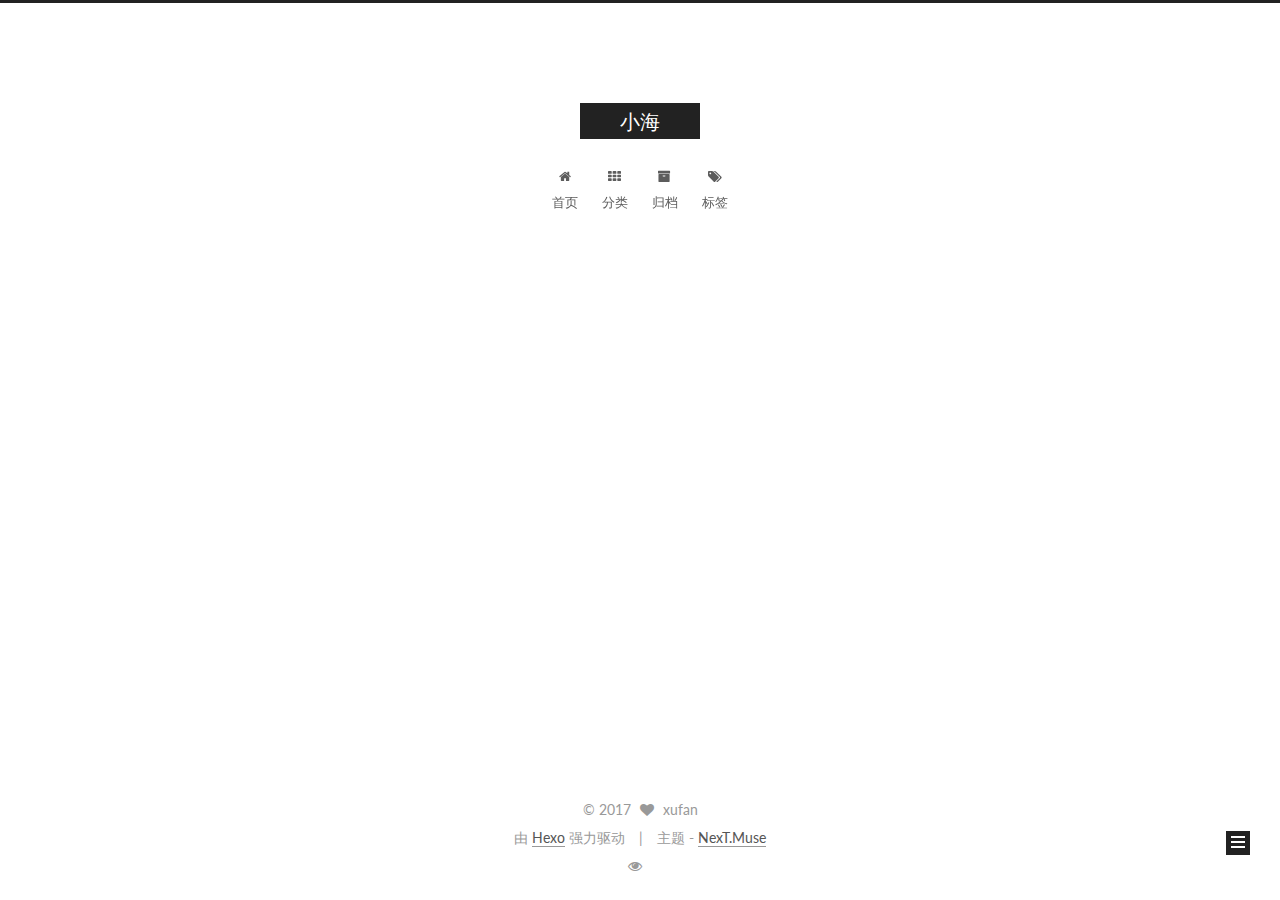
==== index.html @ 30d82dcb "Site updated: 2017-07-13 19:53:55" ====
<!doctype html>



  


<html class="theme-next muse use-motion" lang="zh-Hans">
<head>
  <meta charset="UTF-8"/>
<meta http-equiv="X-UA-Compatible" content="IE=edge" />
<meta name="viewport" content="width=device-width, initial-scale=1, maximum-scale=1"/>









<meta http-equiv="Cache-Control" content="no-transform" />
<meta http-equiv="Cache-Control" content="no-siteapp" />















  
  
  <link href="/lib/fancybox/source/jquery.fancybox.css?v=2.1.5" rel="stylesheet" type="text/css" />




  
  
  
  

  
    
    
  

  

  

  

  

  
    
    
    <link href="//fonts.googleapis.com/css?family=Lato:300,300italic,400,400italic,700,700italic&subset=latin,latin-ext" rel="stylesheet" type="text/css">
  






<link href="/lib/font-awesome/css/font-awesome.min.css?v=4.6.2" rel="stylesheet" type="text/css" />

<link href="/css/main.css?v=5.1.1" rel="stylesheet" type="text/css" />


  <meta name="keywords" content="xufan" />








  <link rel="shortcut icon" type="image/x-icon" href="/images/favicon.ico?v=5.1.1" />






<meta property="og:type" content="website">
<meta property="og:title" content="小海">
<meta property="og:url" content="http://yoursite.com/index.html">
<meta property="og:site_name" content="小海">
<meta name="twitter:card" content="summary">
<meta name="twitter:title" content="小海">



<script type="text/javascript" id="hexo.configurations">
  var NexT = window.NexT || {};
  var CONFIG = {
    root: '/',
    scheme: 'Muse',
    sidebar: {"position":"left","display":"post","offset":12,"offset_float":0,"b2t":false,"scrollpercent":false,"onmobile":false},
    fancybox: true,
    motion: true,
    duoshuo: {
      userId: '0',
      author: '博主'
    },
    algolia: {
      applicationID: '',
      apiKey: '',
      indexName: '',
      hits: {"per_page":10},
      labels: {"input_placeholder":"Search for Posts","hits_empty":"We didn't find any results for the search: ${query}","hits_stats":"${hits} results found in ${time} ms"}
    }
  };
</script>



  <link rel="canonical" href="http://yoursite.com/"/>





  <title>小海</title>
  














</head>

<body itemscope itemtype="http://schema.org/WebPage" lang="zh-Hans">

  
  
    
  

  <div class="container sidebar-position-left 
   page-home 
 ">
    <div class="headband"></div>

    <header id="header" class="header" itemscope itemtype="http://schema.org/WPHeader">
      <div class="header-inner"><div class="site-brand-wrapper">
  <div class="site-meta ">
    

    <div class="custom-logo-site-title">
      <a href="/"  class="brand" rel="start">
        <span class="logo-line-before"><i></i></span>
        <span class="site-title">小海</span>
        <span class="logo-line-after"><i></i></span>
      </a>
    </div>
      
        <p class="site-subtitle"></p>
      
  </div>

  <div class="site-nav-toggle">
    <button>
      <span class="btn-bar"></span>
      <span class="btn-bar"></span>
      <span class="btn-bar"></span>
    </button>
  </div>
</div>

<nav class="site-nav">
  

  
    <ul id="menu" class="menu">
      
        
        <li class="menu-item menu-item-home">
          <a href="/" rel="section">
            
              <i class="menu-item-icon fa fa-fw fa-home"></i> <br />
            
            首页
          </a>
        </li>
      
        
        <li class="menu-item menu-item-categories">
          <a href="/categories/" rel="section">
            
              <i class="menu-item-icon fa fa-fw fa-th"></i> <br />
            
            分类
          </a>
        </li>
      
        
        <li class="menu-item menu-item-archives">
          <a href="/archives/" rel="section">
            
              <i class="menu-item-icon fa fa-fw fa-archive"></i> <br />
            
            归档
          </a>
        </li>
      
        
        <li class="menu-item menu-item-tags">
          <a href="/tags/" rel="section">
            
              <i class="menu-item-icon fa fa-fw fa-tags"></i> <br />
            
            标签
          </a>
        </li>
      

      
    </ul>
  

  
</nav>



 </div>
    </header>

    <main id="main" class="main">
      <div class="main-inner">
        <div class="content-wrap">
          <div id="content" class="content">
            
  <section id="posts" class="posts-expand">
    
      

  

  
  
  

  <article class="post post-type-normal " itemscope itemtype="http://schema.org/Article">
    <link itemprop="mainEntityOfPage" href="http://yoursite.com/2017/07/13/socket-basic/">

    <span hidden itemprop="author" itemscope itemtype="http://schema.org/Person">
      <meta itemprop="name" content="xufan">
      <meta itemprop="description" content="">
      <meta itemprop="image" content="https://avatars1.githubusercontent.com/u/17564857?v=3&s=460">
    </span>

    <span hidden itemprop="publisher" itemscope itemtype="http://schema.org/Organization">
      <meta itemprop="name" content="小海">
    </span>

    
      <header class="post-header">

        
        
          <h1 class="post-title" itemprop="name headline">
                
                <a class="post-title-link" href="/2017/07/13/socket-basic/" itemprop="url">socket</a></h1>
        

        <div class="post-meta">
          <span class="post-time">
            
              <span class="post-meta-item-icon">
                <i class="fa fa-calendar-o"></i>
              </span>
              
                <span class="post-meta-item-text">发表于</span>
              
              <time title="创建于" itemprop="dateCreated datePublished" datetime="2017-07-13T13:13:43+08:00">
                2017-07-13
              </time>
            

            

            
          </span>

          
            <span class="post-category" >
            
              <span class="post-meta-divider">|</span>
            
              <span class="post-meta-item-icon">
                <i class="fa fa-folder-o"></i>
              </span>
              
                <span class="post-meta-item-text">分类于</span>
              
              
                <span itemprop="about" itemscope itemtype="http://schema.org/Thing">
                  <a href="/categories/网络/" itemprop="url" rel="index">
                    <span itemprop="name">网络</span>
                  </a>
                </span>

                
                
              
            </span>
          

          
            
          

          
          

          

          

          

        </div>
      </header>
    

    <div class="post-body" itemprop="articleBody">

      
      

      
        
          
          socketsocket到底是什么？简单来说，socket就是进程通讯的一种方式，调用网络库的一些API函数实现分布在不同主机的相关进程之间的数据交换。从编程语言角度来看，socket是一个无符号整型变量，用来标识一个通信进程

IP地址：即依照TCP/IP协议分配给本地主机的网络地址，两个进程要通
          ...
          <!--noindex-->
          <div class="post-button text-center">
            <a class="btn" href="/2017/07/13/socket-basic/#more" rel="contents">
              阅读全文 &raquo;
            </a>
          </div>
          <!--/noindex-->
        
      
    </div>

    <div>
      
    </div>

    <div>
      
    </div>

    <div>
      
    </div>

    <footer class="post-footer">
      

      

      

      
      
        <div class="post-eof"></div>
      
    </footer>
  </article>


    
  </section>

  


          </div>
          


          

        </div>
        
          
  
  <div class="sidebar-toggle">
    <div class="sidebar-toggle-line-wrap">
      <span class="sidebar-toggle-line sidebar-toggle-line-first"></span>
      <span class="sidebar-toggle-line sidebar-toggle-line-middle"></span>
      <span class="sidebar-toggle-line sidebar-toggle-line-last"></span>
    </div>
  </div>

  <aside id="sidebar" class="sidebar">
    
    <div class="sidebar-inner">

      

      

      <section class="site-overview sidebar-panel sidebar-panel-active">
        <div class="site-author motion-element" itemprop="author" itemscope itemtype="http://schema.org/Person">
          <img class="site-author-image" itemprop="image"
               src="https://avatars1.githubusercontent.com/u/17564857?v=3&s=460"
               alt="xufan" />
          <p class="site-author-name" itemprop="name">xufan</p>
           
              <p class="site-description motion-element" itemprop="description"></p>
          
        </div>
        <nav class="site-state motion-element">

          
            <div class="site-state-item site-state-posts">
              <a href="/archives/">
                <span class="site-state-item-count">1</span>
                <span class="site-state-item-name">日志</span>
              </a>
            </div>
          

          
            
            
            <div class="site-state-item site-state-categories">
              <a href="/categories/index.html">
                <span class="site-state-item-count">1</span>
                <span class="site-state-item-name">分类</span>
              </a>
            </div>
          

          
            
            
            <div class="site-state-item site-state-tags">
              <a href="/tags/index.html">
                <span class="site-state-item-count">2</span>
                <span class="site-state-item-name">标签</span>
              </a>
            </div>
          

        </nav>

        

        <div class="links-of-author motion-element">
          
        </div>

        
        

        
        
          <div class="links-of-blogroll motion-element links-of-blogroll-inline">
            <div class="links-of-blogroll-title">
              <i class="fa  fa-fw fa-globe"></i>
              
            </div>
            <ul class="links-of-blogroll-list">
              
                <li class="links-of-blogroll-item">
                  <a href="https://github.com/curtain521517" title="GitHub" target="_blank">GitHub</a>
                </li>
              
                <li class="links-of-blogroll-item">
                  <a href="http://blog.csdn.net/xufan123123" title="csdn" target="_blank">csdn</a>
                </li>
              
            </ul>
          </div>
        

        


      </section>

      

      

    </div>
  </aside>


        
      </div>
    </main>

    <footer id="footer" class="footer">
      <div class="footer-inner">
        <div class="copyright" >
  
  &copy; 
  <span itemprop="copyrightYear">2017</span>
  <span class="with-love">
    <i class="fa fa-heart"></i>
  </span>
  <span class="author" itemprop="copyrightHolder">xufan</span>
</div>


<div class="powered-by">
  由 <a class="theme-link" href="https://hexo.io">Hexo</a> 强力驱动
</div>

<div class="theme-info">
  主题 -
  <a class="theme-link" href="https://github.com/iissnan/hexo-theme-next">
    NexT.Muse
  </a>
</div>


        
<div class="busuanzi-count">
  <script async src="https://dn-lbstatics.qbox.me/busuanzi/2.3/busuanzi.pure.mini.js"></script>

  

  
    <span class="site-pv">
      <i class="fa fa-eye"></i>
      <span class="busuanzi-value" id="busuanzi_value_site_pv"></span>
      
    </span>
  
</div>


        
      </div>
    </footer>

    
      <div class="back-to-top">
        <i class="fa fa-arrow-up"></i>
        
      </div>
    

  </div>

  

<script type="text/javascript">
  if (Object.prototype.toString.call(window.Promise) !== '[object Function]') {
    window.Promise = null;
  }
</script>









  












  
  <script type="text/javascript" src="/lib/jquery/index.js?v=2.1.3"></script>

  
  <script type="text/javascript" src="/lib/fastclick/lib/fastclick.min.js?v=1.0.6"></script>

  
  <script type="text/javascript" src="/lib/jquery_lazyload/jquery.lazyload.js?v=1.9.7"></script>

  
  <script type="text/javascript" src="/lib/velocity/velocity.min.js?v=1.2.1"></script>

  
  <script type="text/javascript" src="/lib/velocity/velocity.ui.min.js?v=1.2.1"></script>

  
  <script type="text/javascript" src="/lib/fancybox/source/jquery.fancybox.pack.js?v=2.1.5"></script>


  


  <script type="text/javascript" src="/js/src/utils.js?v=5.1.1"></script>

  <script type="text/javascript" src="/js/src/motion.js?v=5.1.1"></script>



  
  

  
    <script type="text/javascript" src="/js/src/scrollspy.js?v=5.1.1"></script>
<script type="text/javascript" src="/js/src/post-details.js?v=5.1.1"></script>

  

  


  <script type="text/javascript" src="/js/src/bootstrap.js?v=5.1.1"></script>



  


  




	





  





  






  





  

  

  

  

  

  

</body>
</html>
---- css/main.css ----
/* normalize.css v3.0.2 | MIT License | git.io/normalize */
html {
  font-family: sans-serif; /* 1 */
  -ms-text-size-adjust: 100%; /* 2 */
  -webkit-text-size-adjust: 100%; /* 2 */
}
body {
  margin: 0;
}
article,
aside,
details,
figcaption,
figure,
footer,
header,
hgroup,
main,
menu,
nav,
section,
summary {
  display: block;
}
audio,
canvas,
progress,
video {
  display: inline-block; /* 1 */
  vertical-align: baseline; /* 2 */
}
audio:not([controls]) {
  display: none;
  height: 0;
}
[hidden],
template {
  display: none;
}
a {
  background-color: transparent;
}
a:active,
a:hover {
  outline: 0;
}
abbr[title] {
  border-bottom: 1px dotted;
}
b,
strong {
  font-weight: bold;
}
dfn {
  font-style: italic;
}
h1 {
  font-size: 2em;
  margin: 0.67em 0;
}
mark {
  background: #ff0;
  color: #000;
}
small {
  font-size: 80%;
}
sub,
sup {
  font-size: 75%;
  line-height: 0;
  position: relative;
  vertical-align: baseline;
}
sup {
  top: -0.5em;
}
sub {
  bottom: -0.25em;
}
img {
  border: 0;
}
svg:not(:root) {
  overflow: hidden;
}
figure {
  margin: 1em 40px;
}
hr {
  -moz-box-sizing: content-box;
  box-sizing: content-box;
  height: 0;
}
pre {
  overflow: auto;
}
code,
kbd,
pre,
samp {
  font-family: monospace, monospace;
  font-size: 1em;
}
button,
input,
optgroup,
select,
textarea {
  color: inherit; /* 1 */
  font: inherit; /* 2 */
  margin: 0; /* 3 */
}
button {
  overflow: visible;
}
button,
select {
  text-transform: none;
}
button,
html input[type="button"],
input[type="reset"],
input[type="submit"] {
  -webkit-appearance: button; /* 2 */
  cursor: pointer; /* 3 */
}
button[disabled],
html input[disabled] {
  cursor: default;
}
button::-moz-focus-inner,
input::-moz-focus-inner {
  border: 0;
  padding: 0;
}
input {
  line-height: normal;
}
input[type="checkbox"],
input[type="radio"] {
  box-sizing: border-box; /* 1 */
  padding: 0; /* 2 */
}
input[type="number"]::-webkit-inner-spin-button,
input[type="number"]::-webkit-outer-spin-button {
  height: auto;
}
input[type="search"] {
  -webkit-appearance: textfield; /* 1 */
  -moz-box-sizing: content-box;
  -webkit-box-sizing: content-box; /* 2 */
  box-sizing: content-box;
}
input[type="search"]::-webkit-search-cancel-button,
input[type="search"]::-webkit-search-decoration {
  -webkit-appearance: none;
}
fieldset {
  border: 1px solid #c0c0c0;
  margin: 0 2px;
  padding: 0.35em 0.625em 0.75em;
}
legend {
  border: 0; /* 1 */
  padding: 0; /* 2 */
}
textarea {
  overflow: auto;
}
optgroup {
  font-weight: bold;
}
table {
  border-collapse: collapse;
  border-spacing: 0;
}
td,
th {
  padding: 0;
}
::selection {
  background: #262a30;
  color: #fff;
}
body {
  position: relative;
  font-family: 'Lato', "PingFang SC", "Microsoft YaHei", sans-serif;
  font-size: 14px;
  line-height: 2;
  color: #555;
  background: #fff;
}
@media (max-width: 767px) {
  body {
    padding-right: 0 !important;
  }
}
@media (min-width: 768px) and (max-width: 991px) {
  body {
    padding-right: 0 !important;
  }
}
@media (min-width: 1600px) {
  body {
    font-size: 16px;
  }
}
h1,
h2,
h3,
h4,
h5,
h6 {
  margin: 0;
  padding: 0;
  font-weight: bold;
  line-height: 1.5;
  font-family: 'Lato', "PingFang SC", "Microsoft YaHei", sans-serif;
}
h2,
h3,
h4,
h5,
h6 {
  margin: 20px 0 15px;
}
h1 {
  font-size: 22px;
}
@media (max-width: 767px) {
  h1 {
    font-size: 18px;
  }
}
h2 {
  font-size: 20px;
}
@media (max-width: 767px) {
  h2 {
    font-size: 16px;
  }
}
h3 {
  font-size: 18px;
}
@media (max-width: 767px) {
  h3 {
    font-size: 14px;
  }
}
h4 {
  font-size: 16px;
}
@media (max-width: 767px) {
  h4 {
    font-size: 12px;
  }
}
h5 {
  font-size: 14px;
}
@media (max-width: 767px) {
  h5 {
    font-size: 10px;
  }
}
h6 {
  font-size: 12px;
}
@media (max-width: 767px) {
  h6 {
    font-size: 8px;
  }
}
p {
  margin: 0 0 25px 0;
}
a {
  color: #555;
  text-decoration: none;
  border-bottom: 1px solid #999;
  word-wrap: break-word;
}
a:hover {
  color: #222;
  border-bottom-color: #222;
}
blockquote {
  margin: 0;
  padding: 0;
}
img {
  display: block;
  margin: auto;
  max-width: 100%;
  height: auto;
}
hr {
  margin: 40px 0;
  height: 3px;
  border: none;
  background-color: #ddd;
  background-image: repeating-linear-gradient(-45deg, #fff, #fff 4px, transparent 4px, transparent 8px);
}
blockquote {
  padding: 0 15px;
  color: #666;
  border-left: 4px solid #ddd;
}
blockquote cite::before {
  content: "-";
  padding: 0 5px;
}
dt {
  font-weight: 700;
}
dd {
  margin: 0;
  padding: 0;
}
.text-left {
  text-align: left;
}
.text-center {
  text-align: center;
}
.text-right {
  text-align: right;
}
.text-justify {
  text-align: justify;
}
.text-nowrap {
  white-space: nowrap;
}
.text-lowercase {
  text-transform: lowercase;
}
.text-uppercase {
  text-transform: uppercase;
}
.text-capitalize {
  text-transform: capitalize;
}
.center-block {
  display: block;
  margin-left: auto;
  margin-right: auto;
}
.clearfix:before,
.clearfix:after {
  content: " ";
  display: table;
}
.clearfix:after {
  clear: both;
}
.pullquote {
  width: 45%;
}
.pullquote.left {
  float: left;
  margin-left: 5px;
  margin-right: 10px;
}
.pullquote.right {
  float: right;
  margin-left: 10px;
  margin-right: 5px;
}
.affix.affix.affix {
  position: fixed;
}
.translation {
  margin-top: -20px;
  font-size: 14px;
  color: #999;
}
.scrollbar-measure {
  width: 100px;
  height: 100px;
  overflow: scroll;
  position: absolute;
  top: -9999px;
}
.use-motion .motion-element {
  opacity: 0;
}
table {
  margin: 20px 0;
  width: 100%;
  border-collapse: collapse;
  border-spacing: 0;
  border: 1px solid #ddd;
  font-size: 14px;
  table-layout: fixed;
  word-wrap: break-all;
}
table>tbody>tr:nth-of-type(odd) {
  background-color: #f9f9f9;
}
table>tbody>tr:hover {
  background-color: #f5f5f5;
}
caption,
th,
td {
  padding: 8px;
  text-align: left;
  vertical-align: middle;
  font-weight: normal;
}
th,
td {
  border-bottom: 3px solid #ddd;
  border-right: 1px solid #eee;
}
th {
  padding-bottom: 10px;
  font-weight: 700;
}
td {
  border-bottom-width: 1px;
}
html,
body {
  height: 100%;
}
.container {
  position: relative;
  min-height: 100%;
}
.header-inner {
  margin: 0 auto;
  padding: 100px 0 70px;
  width: 700px;
}
@media (min-width: 1600px) {
  .container .header-inner {
    width: 900px;
  }
}
.main {
  padding-bottom: 150px;
}
.main-inner {
  margin: 0 auto;
  width: 700px;
}
@media (min-width: 1600px) {
  .container .main-inner {
    width: 900px;
  }
}
.footer {
  position: absolute;
  left: 0;
  bottom: 0;
  width: 100%;
  min-height: 50px;
}
.footer-inner {
  box-sizing: border-box;
  margin: 20px auto;
  width: 700px;
}
@media (min-width: 1600px) {
  .container .footer-inner {
    width: 900px;
  }
}
pre,
.highlight {
  overflow: auto;
  margin: 20px 0;
  padding: 0;
  font-size: 13px;
  color: #4d4d4c;
  background: #f7f7f7;
  line-height: 1.6;
}
pre,
code {
  font-family: consolas, Menlo, "PingFang SC", "Microsoft YaHei", monospace;
}
code {
  padding: 2px 4px;
  word-wrap: break-word;
  color: #555;
  background: #eee;
  border-radius: 3px;
  font-size: 13px;
}
pre code {
  padding: 0;
  color: #4d4d4c;
  background: none;
  text-shadow: none;
}
.highlight {
  border-radius: 1px;
}
.highlight pre {
  border: none;
  margin: 0;
  padding: 10px 0;
}
.highlight table {
  margin: 0;
  width: auto;
  border: none;
}
.highlight td {
  border: none;
  padding: 0;
}
.highlight figcaption {
  font-size: 1em;
  color: #4d4d4c;
  line-height: 1em;
  margin-bottom: 1em;
}
.highlight figcaption:before,
.highlight figcaption:after {
  content: " ";
  display: table;
}
.highlight figcaption:after {
  clear: both;
}
.highlight figcaption a {
  float: right;
  color: #4d4d4c;
}
.highlight figcaption a:hover {
  border-bottom-color: #4d4d4c;
}
.highlight .gutter pre {
  padding-left: 10px;
  padding-right: 10px;
  color: #869194;
  text-align: right;
  background-color: #eff2f3;
}
.highlight .code pre {
  width: 100%;
  padding-left: 10px;
  padding-right: 10px;
  background-color: #f7f7f7;
}
.highlight .line {
  height: 20px;
}
.gutter {
  -webkit-user-select: none;
  -moz-user-select: none;
  -ms-user-select: none;
  user-select: none;
}
.gist table {
  width: auto;
}
.gist table td {
  border: none;
}
pre .deletion {
  background: #fdd;
}
pre .addition {
  background: #dfd;
}
pre .meta {
  color: #8959a8;
}
pre .comment {
  color: #8e908c;
}
pre .variable,
pre .attribute,
pre .tag,
pre .regexp,
pre .ruby .constant,
pre .xml .tag .title,
pre .xml .pi,
pre .xml .doctype,
pre .html .doctype,
pre .css .id,
pre .css .class,
pre .css .pseudo {
  color: #c82829;
}
pre .number,
pre .preprocessor,
pre .built_in,
pre .literal,
pre .params,
pre .constant,
pre .command {
  color: #f5871f;
}
pre .ruby .class .title,
pre .css .rules .attribute,
pre .string,
pre .value,
pre .inheritance,
pre .header,
pre .ruby .symbol,
pre .xml .cdata,
pre .special,
pre .number,
pre .formula {
  color: #718c00;
}
pre .title,
pre .css .hexcolor {
  color: #3e999f;
}
pre .function,
pre .python .decorator,
pre .python .title,
pre .ruby .function .title,
pre .ruby .title .keyword,
pre .perl .sub,
pre .javascript .title,
pre .coffeescript .title {
  color: #4271ae;
}
pre .keyword,
pre .javascript .function {
  color: #8959a8;
}
.full-image.full-image.full-image {
  border: none;
  max-width: 100%;
  width: auto;
  margin: 20px auto;
}
@media (min-width: 992px) {
  .full-image.full-image.full-image {
    max-width: none;
    width: 110%;
    margin: 25px -5%;
  }
}
.blockquote-center,
.page-home .post-type-quote blockquote,
.page-post-detail .post-type-quote blockquote {
  position: relative;
  margin: 40px 0;
  padding: 0;
  border-left: none;
  text-align: center;
}
.blockquote-center::before,
.page-home .post-type-quote blockquote::before,
.page-post-detail .post-type-quote blockquote::before,
.blockquote-center::after,
.page-home .post-type-quote blockquote::after,
.page-post-detail .post-type-quote blockquote::after {
  position: absolute;
  content: ' ';
  display: block;
  width: 100%;
  height: 24px;
  opacity: 0.2;
  background-repeat: no-repeat;
  background-position: 0 -6px;
  background-size: 22px 22px;
}
.blockquote-center::before,
.page-home .post-type-quote blockquote::before,
.page-post-detail .post-type-quote blockquote::before {
  top: -20px;
  background-image: url("../images/quote-l.svg");
  border-top: 1px solid #ccc;
}
.blockquote-center::after,
.page-home .post-type-quote blockquote::after,
.page-post-detail .post-type-quote blockquote::after {
  bottom: -20px;
  background-image: url("../images/quote-r.svg");
  border-bottom: 1px solid #ccc;
  background-position: 100% 8px;
}
.blockquote-center p,
.page-home .post-type-quote blockquote p,
.page-post-detail .post-type-quote blockquote p,
.blockquote-center div,
.page-home .post-type-quote blockquote div,
.page-post-detail .post-type-quote blockquote div {
  text-align: center;
}
.post .post-body .group-picture img {
  box-sizing: border-box;
  padding: 0 3px;
  border: none;
}
.post .group-picture-row {
  overflow: hidden;
  margin-top: 6px;
}
.post .group-picture-row:first-child {
  margin-top: 0;
}
.post .group-picture-column {
  float: left;
}
.page-post-detail .post-body .group-picture-column {
  float: none;
  margin-top: 10px;
  width: auto !important;
}
.page-post-detail .post-body .group-picture-column img {
  margin: 0 auto;
}
.page-archive .group-picture-container {
  overflow: hidden;
}
.page-archive .group-picture-row {
  float: left;
}
.page-archive .group-picture-row:first-child {
  margin-top: 6px;
}
.page-archive .group-picture-column {
  max-width: 150px;
  max-height: 150px;
}
.note {
  padding: 20px;
  margin: 20px 0;
  border: 1px solid #eee;
  border-left-width: 5px;
  border-radius: 3px;
}
.note h2,
.note h3,
.note h4,
.note h5,
.note h6 {
  margin-top: 0;
  margin-bottom: 5px;
  padding-top: 0 !important;
}
.note p:last-child {
  margin-bottom: 0;
}
.note code {
  border-radius: 3px;
}
.note+.note {
  margin-top: -5px;
}
.default {
  border-left-color: #777;
}
.default h2,
.default h3,
.default h4,
.default h5,
.default h6 {
  color: #777;
}
.primary {
  border-left-color: #428bca;
}
.primary h2,
.primary h3,
.primary h4,
.primary h5,
.primary h6 {
  color: #428bca;
}
.success {
  border-left-color: #5cb85c;
}
.success h2,
.success h3,
.success h4,
.success h5,
.success h6 {
  color: #5cb85c;
}
.danger {
  border-left-color: #d9534f;
}
.danger h2,
.danger h3,
.danger h4,
.danger h5,
.danger h6 {
  color: #d9534f;
}
.warning {
  border-left-color: #f0ad4e;
}
.warning h2,
.warning h3,
.warning h4,
.warning h5,
.warning h6 {
  color: #f0ad4e;
}
.info {
  border-left-color: #5bc0de;
}
.info h2,
.info h3,
.info h4,
.info h5,
.info h6 {
  color: #5bc0de;
}
.btn {
  display: inline-block;
  padding: 0 20px;
  font-size: 14px;
  color: #fff;
  background: #222;
  border: 2px solid #222;
  text-decoration: none;
  border-radius: 0;
  transition-property: background-color;
  transition-duration: 0.2s;
  transition-timing-function: ease-in-out;
  transition-delay: 0s;
}
.btn:hover,
.post-button .btn:hover {
  border-color: #222;
  color: #222;
  background: #fff;
}
.btn-bar {
  display: block;
  width: 22px;
  height: 2px;
  background: #555;
  border-radius: 1px;
}
.btn-bar+.btn-bar {
  margin-top: 4px;
}
.pagination {
  margin: 120px 0 40px;
  text-align: center;
  border-top: 1px solid #eee;
}
.page-number-basic,
.pagination .prev,
.pagination .next,
.pagination .page-number,
.pagination .space {
  display: inline-block;
  position: relative;
  top: -1px;
  margin: 0 10px;
  padding: 0 10px;
  line-height: 30px;
}
@media (max-width: 767px) {
  .page-number-basic,
  .pagination .prev,
  .pagination .next,
  .pagination .page-number,
  .pagination .space {
    margin: 0 5px;
  }
}
.pagination .prev,
.pagination .next,
.pagination .page-number {
  border-bottom: 0;
  border-top: 1px solid #eee;
  transition-property: border-color;
  transition-duration: 0.2s;
  transition-timing-function: ease-in-out;
  transition-delay: 0s;
}
.pagination .prev:hover,
.pagination .next:hover,
.pagination .page-number:hover {
  border-top-color: #222;
}
.pagination .space {
  padding: 0;
  margin: 0;
}
.pagination .prev {
  margin-left: 0;
}
.pagination .next {
  margin-right: 0;
}
.pagination .page-number.current {
  color: #fff;
  background: #ccc;
  border-top-color: #ccc;
}
@media (max-width: 767px) {
  .pagination {
    border-top: none;
  }
  .pagination .prev,
  .pagination .next,
  .pagination .page-number {
    margin-bottom: 10px;
    border-top: 0;
    border-bottom: 1px solid #eee;
  }
  .pagination .prev:hover,
  .pagination .next:hover,
  .pagination .page-number:hover {
    border-bottom-color: #222;
  }
}
.comments {
  margin: 60px 20px 0;
}
.tag-cloud {
  text-align: center;
}
.tag-cloud a {
  display: inline-block;
  margin: 10px;
}
.back-to-top {
  box-sizing: border-box;
  position: fixed;
  bottom: -100px;
  right: 30px;
  z-index: 1050;
  padding: 0 6px;
  width: 24px;
  background: #222;
  font-size: 12px;
  opacity: 1;
  color: #fff;
  cursor: pointer;
  text-align: center;
  -webkit-transform: translateZ(0);
  transition-property: bottom;
  transition-duration: 0.2s;
  transition-timing-function: ease-in-out;
  transition-delay: 0s;
}
@media (min-width: 768px) and (max-width: 991px) {
  .back-to-top {
    display: none !important;
  }
}
@media (max-width: 767px) {
  .back-to-top {
    display: none !important;
  }
}
.back-to-top.back-to-top-on {
  bottom: 19px;
}
.header {
  background: transparent;
}
.header-inner {
  position: relative;
}
.headband {
  height: 3px;
  background: #222;
}
.site-meta {
  margin: 0;
  text-align: center;
}
@media (max-width: 767px) {
  .site-meta {
    text-align: center;
  }
}
.brand {
  position: relative;
  display: inline-block;
  padding: 0 40px;
  color: #fff;
  background: #222;
  border-bottom: none;
}
.brand:hover {
  color: #fff;
}
.logo {
  display: inline-block;
  margin-right: 5px;
  line-height: 36px;
  vertical-align: top;
}
.site-title {
  display: inline-block;
  vertical-align: top;
  line-height: 36px;
  font-size: 20px;
  font-weight: normal;
  font-family: 'Lato', "PingFang SC", "Microsoft YaHei", sans-serif;
}
.site-subtitle {
  margin-top: 10px;
  font-size: 13px;
  color: #999;
}
.use-motion .brand {
  opacity: 0;
}
.use-motion .logo,
.use-motion .site-title,
.use-motion .site-subtitle {
  opacity: 0;
  position: relative;
  top: -10px;
}
.site-nav-toggle {
  display: none;
  position: absolute;
  top: 10px;
  left: 10px;
}
@media (max-width: 767px) {
  .site-nav-toggle {
    display: block;
  }
}
.site-nav-toggle button {
  margin-top: 2px;
  padding: 9px 10px;
  background: transparent;
  border: none;
}
@media (max-width: 767px) {
  .site-nav {
    display: none;
    margin: 0 -10px;
    padding: 0 10px;
    clear: both;
    border-top: 1px solid #ddd;
  }
}
@media (min-width: 768px) and (max-width: 991px) {
  .site-nav {
    display: block !important;
  }
}
@media (min-width: 992px) {
  .site-nav {
    display: block !important;
  }
}
.menu {
  margin-top: 20px;
  padding-left: 0;
  text-align: center;
}
.menu .menu-item {
  display: inline-block;
  margin: 0 10px;
  list-style: none;
}
@media screen and (max-width: 767px) {
  .menu .menu-item {
    margin-top: 10px;
  }
}
.menu .menu-item a {
  display: block;
  font-size: 13px;
  line-height: inherit;
  border-bottom: 1px solid transparent;
  transition-property: border-color;
  transition-duration: 0.2s;
  transition-timing-function: ease-in-out;
  transition-delay: 0s;
}
.menu .menu-item a:hover {
  border-bottom-color: #222;
}
.menu .menu-item .fa {
  margin-right: 5px;
}
.use-motion .menu-item {
  opacity: 0;
}
.post-body {
  font-family: 'Lato', "PingFang SC", "Microsoft YaHei", sans-serif;
}
@media (max-width: 767px) {
  .post-body {
    word-break: break-word;
  }
}
.post-body .fancybox img {
  display: block !important;
  margin: 0 auto;
  cursor: pointer;
  cursor: zoom-in;
  cursor: -webkit-zoom-in;
}
.post-body .image-caption,
.post-body .figure .caption {
  margin: 10px auto 15px;
  text-align: center;
  font-size: 14px;
  color: #999;
  font-weight: bold;
  line-height: 1;
}
.post-sticky-flag {
  display: inline-block;
  font-size: 16px;
  -ms-transform: rotate(30deg);
  -webkit-transform: rotate(30deg);
  -moz-transform: rotate(30deg);
  -ms-transform: rotate(30deg);
  -o-transform: rotate(30deg);
  transform: rotate(30deg);
}
.posts-expand {
  padding-top: 40px;
}
@media (max-width: 767px) {
  .posts-expand {
    margin: 0 20px;
  }
  .post-body pre {
    padding: 10px;
  }
  .post-body pre .gutter pre {
    padding-right: 10px;
  }
  .post-body .highlight {
    margin-left: 0px;
    margin-right: 0px;
    padding: 0;
  }
  .post-body .highlight .gutter pre {
    padding-right: 10px;
  }
}
@media (min-width: 992px) {
  .posts-expand .post-body {
    text-align: justify;
  }
}
.posts-expand .post-body h2,
.posts-expand .post-body h3,
.posts-expand .post-body h4,
.posts-expand .post-body h5,
.posts-expand .post-body h6 {
  padding-top: 10px;
}
.posts-expand .post-body h2 .header-anchor,
.posts-expand .post-body h3 .header-anchor,
.posts-expand .post-body h4 .header-anchor,
.posts-expand .post-body h5 .header-anchor,
.posts-expand .post-body h6 .header-anchor {
  float: right;
  margin-left: 10px;
  color: #ccc;
  border-bottom-style: none;
  visibility: hidden;
}
.posts-expand .post-body h2 .header-anchor:hover,
.posts-expand .post-body h3 .header-anchor:hover,
.posts-expand .post-body h4 .header-anchor:hover,
.posts-expand .post-body h5 .header-anchor:hover,
.posts-expand .post-body h6 .header-anchor:hover {
  color: inherit;
}
.posts-expand .post-body h2:hover .header-anchor,
.posts-expand .post-body h3:hover .header-anchor,
.posts-expand .post-body h4:hover .header-anchor,
.posts-expand .post-body h5:hover .header-anchor,
.posts-expand .post-body h6:hover .header-anchor {
  visibility: visible;
}
.posts-expand .post-body ul li {
  list-style: circle;
}
.posts-expand .post-body img {
  box-sizing: border-box;
  margin: auto;
  padding: 3px;
  border: 1px solid #ddd;
}
.posts-expand .fancybox img {
  margin: 0 auto;
}
@media (max-width: 767px) {
  .posts-collapse {
    margin: 0 20px;
  }
  .posts-collapse .post-title,
  .posts-collapse .post-meta {
    display: block;
    width: auto;
    text-align: left;
  }
}
.posts-collapse {
  position: relative;
  z-index: 1010;
  margin-left: 55px;
}
.posts-collapse::after {
  content: " ";
  position: absolute;
  top: 20px;
  left: 0;
  margin-left: -2px;
  width: 4px;
  height: 100%;
  background: #f5f5f5;
  z-index: -1;
}
@media (max-width: 767px) {
  .posts-collapse {
    margin: 0 20px;
  }
}
.posts-collapse .collection-title {
  position: relative;
  margin: 60px 0;
}
.posts-collapse .collection-title h1,
.posts-collapse .collection-title h2 {
  margin-left: 20px;
}
.posts-collapse .collection-title small {
  color: #bbb;
  margin-left: 5px;
}
.posts-collapse .collection-title::before {
  content: " ";
  position: absolute;
  left: 0;
  top: 50%;
  margin-left: -4px;
  margin-top: -4px;
  width: 8px;
  height: 8px;
  background: #bbb;
  border-radius: 50%;
}
.posts-collapse .post {
  margin: 30px 0;
}
.posts-collapse .post-header {
  position: relative;
  transition-duration: 0.2s;
  transition-timing-function: ease-in-out;
  transition-delay: 0s;
  transition-property: border;
  border-bottom: 1px dashed #ccc;
}
.posts-collapse .post-header::before {
  content: " ";
  position: absolute;
  left: 0;
  top: 12px;
  width: 6px;
  height: 6px;
  margin-left: -4px;
  background: #bbb;
  border-radius: 50%;
  border: 1px solid #fff;
  transition-duration: 0.2s;
  transition-timing-function: ease-in-out;
  transition-delay: 0s;
  transition-property: background;
}
.posts-collapse .post-header:hover {
  border-bottom-color: #666;
}
.posts-collapse .post-header:hover::before {
  background: #222;
}
.posts-collapse .post-meta {
  position: absolute;
  font-size: 12px;
  left: 20px;
  top: 5px;
}
.posts-collapse .post-comments-count {
  display: none;
}
.posts-collapse .post-title {
  margin-left: 60px;
  font-size: 16px;
  font-weight: normal;
  line-height: inherit;
}
.posts-collapse .post-title::after {
  margin-left: 3px;
  opacity: 0.6;
}
.posts-collapse .post-title a {
  color: #666;
  border-bottom: none;
}
.page-home .post-type-quote .post-header,
.page-post-detail .post-type-quote .post-header,
.page-home .post-type-quote .post-tags,
.page-post-detail .post-type-quote .post-tags {
  display: none;
}
.posts-expand .post-title {
  font-size: 26px;
  text-align: center;
  word-break: break-word;
  font-weight: 400;
}
@media (max-width: 767px) {
  .posts-expand .post-title {
    font-size: 22px;
  }
}
.posts-expand .post-title-link {
  display: inline-block;
  position: relative;
  color: #555;
  border-bottom: none;
  line-height: 1.2;
  vertical-align: top;
}
.posts-expand .post-title-link::before {
  content: "";
  position: absolute;
  width: 100%;
  height: 2px;
  bottom: 0;
  left: 0;
  background-color: #000;
  visibility: hidden;
  -webkit-transform: scaleX(0);
  -moz-transform: scaleX(0);
  -ms-transform: scaleX(0);
  -o-transform: scaleX(0);
  transform: scaleX(0);
  transition-duration: 0.2s;
  transition-timing-function: ease-in-out;
  transition-delay: 0s;
}
.posts-expand .post-title-link:hover::before {
  visibility: visible;
  -webkit-transform: scaleX(1);
  -moz-transform: scaleX(1);
  -ms-transform: scaleX(1);
  -o-transform: scaleX(1);
  transform: scaleX(1);
}
.posts-expand .post-title-link .fa {
  font-size: 16px;
}
.posts-expand .post-meta {
  margin: 3px 0 60px 0;
  color: #999;
  font-family: 'Lato', "PingFang SC", "Microsoft YaHei", sans-serif;
  font-size: 12px;
  text-align: center;
}
.posts-expand .post-meta .post-category-list {
  display: inline-block;
  margin: 0;
  padding: 3px;
}
.posts-expand .post-meta .post-category-list-link {
  color: #999;
}
.posts-expand .post-meta .post-description {
  font-size: 14px;
  margin-top: 2px;
}
.post-wordcount {
  display: inline-block;
}
.post-meta-divider {
  margin: 0 0.5em;
}
.post-meta-item-icon {
  margin-right: 3px;
}
@media (min-width: 768px) and (max-width: 991px) {
  .post-meta-item-icon {
    display: inline-block;
  }
}
@media (max-width: 767px) {
  .post-meta-item-icon {
    display: inline-block;
  }
}
@media (min-width: 768px) and (max-width: 991px) {
  .post-meta-item-text {
    display: none;
  }
}
@media (max-width: 767px) {
  .post-meta-item-text {
    display: none;
  }
}
@media (max-width: 767px) {
  .posts-expand .post-comments-count {
    display: none;
  }
}
.post-button {
  margin-top: 50px;
}
.post-button .btn {
  color: #fff;
  font-size: 14px;
  background: #222;
  border-radius: 0;
  line-height: 2;
  margin: 0 4px 8px 4px;
}
.post-button .fa-fw {
  width: 1.285714285714286em;
  text-align: left;
}
.posts-expand .post-tags {
  margin-top: 40px;
  text-align: center;
}
.posts-expand .post-tags a {
  display: inline-block;
  margin-right: 10px;
  font-size: 13px;
}
.post-nav {
  display: table;
  margin-top: 15px;
  width: 100%;
  border-top: 1px solid #eee;
}
.post-nav-divider {
  display: table-cell;
  width: 10%;
}
.post-nav-item {
  display: table-cell;
  padding: 10px 0 0 0;
  width: 45%;
  vertical-align: top;
}
.post-nav-item a {
  position: relative;
  display: block;
  line-height: 25px;
  font-size: 14px;
  color: #555;
  border-bottom: none;
}
.post-nav-item a:hover {
  color: #222;
  border-bottom: none;
}
.post-nav-item a:active {
  top: 2px;
}
.post-nav-item .fa {
  position: absolute;
  top: 8px;
  left: 0;
  font-size: 12px;
}
.post-nav-next a {
  padding-left: 15px;
}
.post-nav-prev {
  text-align: right;
}
.post-nav-prev a {
  padding-right: 15px;
}
.post-nav-prev .fa {
  right: 0;
  left: auto;
}
.posts-expand .post-eof {
  display: block;
  margin: 80px auto 60px;
  width: 8%;
  height: 1px;
  background: #ccc;
  text-align: center;
}
.post:last-child .post-eof.post-eof.post-eof {
  display: none;
}
.post-gallery {
  display: table;
  table-layout: fixed;
  width: 100%;
  border-collapse: separate;
}
.post-gallery-row {
  display: table-row;
}
.post-gallery .post-gallery-img {
  display: table-cell;
  text-align: center;
  vertical-align: middle;
  border: none;
}
.post-gallery .post-gallery-img img {
  max-width: 100%;
  max-height: 100%;
  border: none;
}
.fancybox-close,
.fancybox-close:hover {
  border: none;
}
.sidebar {
  position: fixed;
  right: 0;
  top: 0;
  bottom: 0;
  width: 0;
  z-index: 1040;
  box-shadow: inset 0 2px 6px #000;
  background: #222;
  -webkit-transform: translateZ(0);
}
.sidebar a {
  color: #999;
  border-bottom-color: #555;
}
.sidebar a:hover {
  color: #eee;
}
@media (min-width: 768px) and (max-width: 991px) {
  .sidebar {
    display: none !important;
  }
}
@media (max-width: 767px) {
  .sidebar {
    display: none !important;
  }
}
.sidebar-inner {
  position: relative;
  padding: 20px 10px;
  color: #999;
  text-align: center;
}
.sidebar-toggle {
  position: fixed;
  right: 30px;
  bottom: 45px;
  width: 14px;
  height: 14px;
  padding: 5px;
  background: #222;
  line-height: 0;
  z-index: 1050;
  cursor: pointer;
  -webkit-transform: translateZ(0);
}
@media (min-width: 768px) and (max-width: 991px) {
  .sidebar-toggle {
    display: none !important;
  }
}
@media (max-width: 767px) {
  .sidebar-toggle {
    display: none !important;
  }
}
.sidebar-toggle-line {
  position: relative;
  display: inline-block;
  vertical-align: top;
  height: 2px;
  width: 100%;
  background: #fff;
  margin-top: 3px;
}
.sidebar-toggle-line:first-child {
  margin-top: 0;
}
.site-author-image {
  display: block;
  margin: 0 auto;
  padding: 2px;
  max-width: 96px;
  height: auto;
  border: 2px solid #333;
}
.site-author-name {
  margin: 5px 0 0;
  text-align: center;
  color: #f5f5f5;
  font-weight: normal;
}
.site-description {
  margin-top: 5px;
  text-align: center;
  font-size: 14px;
  color: #999;
}
.site-state {
  overflow: hidden;
  line-height: 1.4;
  white-space: nowrap;
  text-align: center;
}
.site-state-item {
  display: inline-block;
  padding: 0 15px;
  border-left: 1px solid #333;
}
.site-state-item:first-child {
  border-left: none;
}
.site-state-item a {
  border-bottom: none;
}
.site-state-item-count {
  display: block;
  text-align: center;
  color: inherit;
  font-weight: 600;
  font-size: 18px;
}
.site-state-item-name {
  font-size: 13px;
  color: inherit;
}
.feed-link {
  margin-top: 20px;
}
.feed-link a {
  display: inline-block;
  padding: 0 15px;
  color: #fc6423;
  border: 1px solid #fc6423;
  border-radius: 4px;
}
.feed-link a i {
  color: #fc6423;
  font-size: 14px;
}
.feed-link a:hover {
  color: #fff;
  background: #fc6423;
}
.feed-link a:hover i {
  color: #fff;
}
.links-of-author {
  margin-top: 20px;
}
.links-of-author a {
  display: inline-block;
  vertical-align: middle;
  margin-right: 10px;
  margin-bottom: 10px;
  border-bottom-color: #555;
  font-size: 13px;
}
.links-of-author a:before {
  display: inline-block;
  vertical-align: middle;
  margin-right: 3px;
  content: " ";
  width: 4px;
  height: 4px;
  border-radius: 50%;
  background: #0f7308;
}
.links-of-blogroll {
  font-size: 13px;
}
.links-of-blogroll-title {
  margin-top: 20px;
  font-size: 14px;
  font-weight: 600;
}
.links-of-blogroll-list {
  margin: 0;
  padding: 0;
  list-style: none;
}
.links-of-blogroll-item {
  padding: 2px 10px;
}
.sidebar-nav {
  margin: 0 0 20px;
  padding-left: 0;
}
.sidebar-nav li {
  display: inline-block;
  cursor: pointer;
  border-bottom: 1px solid transparent;
  font-size: 14px;
  color: #555;
}
.sidebar-nav li:hover {
  color: #f5f5f5;
}
.page-post-detail .sidebar-nav-toc {
  padding: 0 5px;
}
.page-post-detail .sidebar-nav-overview {
  margin-left: 10px;
}
.sidebar-nav .sidebar-nav-active {
  color: #87daff;
  border-bottom-color: #87daff;
}
.sidebar-nav .sidebar-nav-active:hover {
  color: #87daff;
}
.sidebar-panel {
  display: none;
}
.sidebar-panel-active {
  display: block;
}
.post-toc-empty {
  font-size: 14px;
  color: #666;
}
.post-toc-wrap {
  overflow: hidden;
}
.post-toc {
  overflow: auto;
}
.post-toc ol {
  margin: 0;
  padding: 0 2px 5px 10px;
  text-align: left;
  list-style: none;
  font-size: 14px;
}
.post-toc ol > ol {
  padding-left: 0;
}
.post-toc ol a {
  transition-duration: 0.2s;
  transition-timing-function: ease-in-out;
  transition-delay: 0s;
  transition-property: all;
  color: #999;
  border-bottom-color: #555;
}
.post-toc ol a:hover {
  color: #ccc;
  border-bottom-color: #ccc;
}
.post-toc .nav-item {
  overflow: hidden;
  text-overflow: ellipsis;
  white-space: nowrap;
  line-height: 1.8;
}
.post-toc .nav .nav-child {
  display: none;
}
.post-toc .nav .active > .nav-child {
  display: block;
}
.post-toc .nav .active-current > .nav-child {
  display: block;
}
.post-toc .nav .active-current > .nav-child > .nav-item {
  display: block;
}
.post-toc .nav .active > a {
  color: #87daff;
  border-bottom-color: #87daff;
}
.post-toc .nav .active-current > a {
  color: #87daff;
}
.post-toc .nav .active-current > a:hover {
  color: #87daff;
}
.footer {
  font-size: 14px;
  color: #999;
}
.footer img {
  border: none;
}
.footer-inner {
  text-align: center;
}
.with-love {
  display: inline-block;
  margin: 0 5px;
}
.powered-by,
.theme-info {
  display: inline-block;
}
.powered-by {
  margin-right: 10px;
}
.powered-by::after {
  content: "|";
  padding-left: 10px;
}
.cc-license {
  margin-top: 10px;
  text-align: center;
}
.cc-license .cc-opacity {
  opacity: 0.7;
  border-bottom: none;
}
.cc-license .cc-opacity:hover {
  opacity: 0.9;
}
.cc-license img {
  display: inline-block;
}
.theme-next #ds-thread #ds-reset {
  color: #555;
}
.theme-next #ds-thread #ds-reset .ds-replybox {
  margin-bottom: 30px;
}
.theme-next #ds-thread #ds-reset .ds-replybox .ds-avatar,
.theme-next #ds-reset .ds-avatar img {
  box-shadow: none;
}
.theme-next #ds-thread #ds-reset .ds-textarea-wrapper {
  border-color: #c7d4e1;
  background: none;
  border-top-right-radius: 3px;
  border-top-left-radius: 3px;
}
.theme-next #ds-thread #ds-reset .ds-textarea-wrapper textarea {
  height: 60px;
}
.theme-next #ds-reset .ds-rounded-top {
  border-radius: 0;
}
.theme-next #ds-thread #ds-reset .ds-post-toolbar {
  box-sizing: border-box;
  border: 1px solid #c7d4e1;
  background: #f6f8fa;
}
.theme-next #ds-thread #ds-reset .ds-post-options {
  height: 40px;
  border: none;
  background: none;
}
.theme-next #ds-thread #ds-reset .ds-toolbar-buttons {
  top: 11px;
}
.theme-next #ds-thread #ds-reset .ds-sync {
  top: 5px;
}
.theme-next #ds-thread #ds-reset .ds-post-button {
  top: 4px;
  right: 5px;
  width: 90px;
  height: 30px;
  border: 1px solid #c5ced7;
  border-radius: 3px;
  background-image: linear-gradient(#fbfbfc, #f5f7f9);
  color: #60676d;
}
.theme-next #ds-thread #ds-reset .ds-post-button:hover {
  background-position: 0 -30px;
  color: #60676d;
}
.theme-next #ds-thread #ds-reset .ds-comments-info {
  padding: 10px 0;
}
.theme-next #ds-thread #ds-reset .ds-sort {
  display: none;
}
.theme-next #ds-thread #ds-reset li.ds-tab a.ds-current {
  border: none;
  background: #f6f8fa;
  color: #60676d;
}
.theme-next #ds-thread #ds-reset li.ds-tab a.ds-current:hover {
  background-color: #e9f0f7;
  color: #60676d;
}
.theme-next #ds-thread #ds-reset li.ds-tab a {
  border-radius: 2px;
  padding: 5px;
}
.theme-next #ds-thread #ds-reset .ds-login-buttons p {
  color: #999;
  line-height: 36px;
}
.theme-next #ds-thread #ds-reset .ds-login-buttons .ds-service-list li {
  height: 28px;
}
.theme-next #ds-thread #ds-reset .ds-service-list a {
  background: none;
  padding: 5px;
  border: 1px solid;
  border-radius: 3px;
  text-align: center;
}
.theme-next #ds-thread #ds-reset .ds-service-list a:hover {
  color: #fff;
  background: #666;
}
.theme-next #ds-thread #ds-reset .ds-service-list .ds-weibo {
  color: #fc9b00;
  border-color: #fc9b00;
}
.theme-next #ds-thread #ds-reset .ds-service-list .ds-weibo:hover {
  background: #fc9b00;
}
.theme-next #ds-thread #ds-reset .ds-service-list .ds-qq {
  color: #60a3ec;
  border-color: #60a3ec;
}
.theme-next #ds-thread #ds-reset .ds-service-list .ds-qq:hover {
  background: #60a3ec;
}
.theme-next #ds-thread #ds-reset .ds-service-list .ds-renren {
  color: #2e7ac4;
  border-color: #2e7ac4;
}
.theme-next #ds-thread #ds-reset .ds-service-list .ds-renren:hover {
  background: #2e7ac4;
}
.theme-next #ds-thread #ds-reset .ds-service-list .ds-douban {
  color: #37994c;
  border-color: #37994c;
}
.theme-next #ds-thread #ds-reset .ds-service-list .ds-douban:hover {
  background: #37994c;
}
.theme-next #ds-thread #ds-reset .ds-service-list .ds-kaixin {
  color: #fef20d;
  border-color: #fef20d;
}
.theme-next #ds-thread #ds-reset .ds-service-list .ds-kaixin:hover {
  background: #fef20d;
}
.theme-next #ds-thread #ds-reset .ds-service-list .ds-netease {
  color: #f00;
  border-color: #f00;
}
.theme-next #ds-thread #ds-reset .ds-service-list .ds-netease:hover {
  background: #f00;
}
.theme-next #ds-thread #ds-reset .ds-service-list .ds-sohu {
  color: #ffcb05;
  border-color: #ffcb05;
}
.theme-next #ds-thread #ds-reset .ds-service-list .ds-sohu:hover {
  background: #ffcb05;
}
.theme-next #ds-thread #ds-reset .ds-service-list .ds-baidu {
  color: #2831e0;
  border-color: #2831e0;
}
.theme-next #ds-thread #ds-reset .ds-service-list .ds-baidu:hover {
  background: #2831e0;
}
.theme-next #ds-thread #ds-reset .ds-service-list .ds-google {
  color: #166bec;
  border-color: #166bec;
}
.theme-next #ds-thread #ds-reset .ds-service-list .ds-google:hover {
  background: #166bec;
}
.theme-next #ds-thread #ds-reset .ds-service-list .ds-weixin {
  color: #00ce0d;
  border-color: #00ce0d;
}
.theme-next #ds-thread #ds-reset .ds-service-list .ds-weixin:hover {
  background: #00ce0d;
}
.theme-next #ds-thread #ds-reset .ds-service-list .ds-more-services {
  border: none;
}
.theme-next #ds-thread #ds-reset .ds-service-list .ds-more-services:hover {
  background: none;
}
.theme-next #ds-reset .duoshuo-ua-admin {
  display: inline-block;
  color: #f00;
}
.theme-next #ds-reset .duoshuo-ua-platform,
.theme-next #ds-reset .duoshuo-ua-browser {
  color: #ccc;
}
.theme-next #ds-reset .duoshuo-ua-platform .fa,
.theme-next #ds-reset .duoshuo-ua-browser .fa {
  display: inline-block;
  margin-right: 3px;
}
.theme-next #ds-reset .duoshuo-ua-separator {
  display: inline-block;
  margin-left: 5px;
}
.theme-next .this_ua {
  background-color: #ccc !important;
  border-radius: 4px;
  padding: 0 5px !important;
  margin: 1px 1px !important;
  border: 1px solid #bbb !important;
  color: #fff;
  display: inline-block !important;
}
.theme-next .this_ua.admin {
  background-color: #d9534f !important;
  border-color: #d9534f !important;
}
.theme-next .this_ua.platform.iOS,
.theme-next .this_ua.platform.Mac,
.theme-next .this_ua.platform.Windows {
  background-color: #39b3d7 !important;
  border-color: #46b8da !important;
}
.theme-next .this_ua.platform.Linux {
  background-color: #3a3a3a !important;
  border-color: #1f1f1f !important;
}
.theme-next .this_ua.platform.Android {
  background-color: #00c47d !important;
  border-color: #01b171 !important;
}
.theme-next .this_ua.browser.Mobile,
.theme-next .this_ua.browser.Chrome {
  background-color: #5cb85c !important;
  border-color: #4cae4c !important;
}
.theme-next .this_ua.browser.Firefox {
  background-color: #f0ad4e !important;
  border-color: #eea236 !important;
}
.theme-next .this_ua.browser.Maxthon,
.theme-next .this_ua.browser.IE {
  background-color: #428bca !important;
  border-color: #357ebd !important;
}
.theme-next .this_ua.browser.baidu,
.theme-next .this_ua.browser.UCBrowser,
.theme-next .this_ua.browser.Opera {
  background-color: #d9534f !important;
  border-color: #d43f3a !important;
}
.theme-next .this_ua.browser.Android,
.theme-next .this_ua.browser.QQBrowser {
  background-color: #78ace9 !important;
  border-color: #4cae4c !important;
}
.post-spread {
  margin-top: 20px;
  text-align: center;
}
.jiathis_style {
  display: inline-block;
}
.jiathis_style a {
  border: none;
}
.fa {
  font-family: FontAwesome !important;
}
.post-spread {
  margin-top: 20px;
  text-align: center;
}
.bdshare-slide-button-box a {
  border: none;
}
.bdsharebuttonbox {
  display: inline-block;
}
.bdsharebuttonbox a {
  border: none;
}
.local-search-pop-overlay {
  position: fixed;
  width: 100%;
  height: 100%;
  top: 0;
  left: 0;
  z-index: 2080;
  background-color: rgba(0,0,0,0.3);
}
.local-search-popup {
  display: none;
  position: fixed;
  top: 10%;
  left: 50%;
  margin-left: -350px;
  width: 700px;
  height: 80%;
  padding: 0;
  background: #fff;
  color: #333;
  z-index: 9999;
  border-radius: 5px;
}
@media (max-width: 767px) {
  .local-search-popup {
    padding: 0;
    top: 0;
    left: 0;
    margin: 0;
    width: 100%;
    height: 100%;
    border-radius: 0;
  }
}
.local-search-popup ul.search-result-list {
  padding: 0;
  margin: 0 5px;
}
.local-search-popup p.search-result {
  border-bottom: 1px dashed #ccc;
  padding: 5px 0;
}
.local-search-popup a.search-result-title {
  font-weight: bold;
  font-size: 16px;
}
.local-search-popup .search-keyword {
  border-bottom: 1px dashed #f00;
  font-weight: bold;
  color: #f00;
}
.local-search-popup .local-search-header {
  padding: 5px;
  height: 36px;
  background: #f5f5f5;
  border-top-left-radius: 5px;
  border-top-right-radius: 5px;
}
.local-search-popup #local-search-result {
  overflow: auto;
  position: relative;
  padding: 5px 25px;
  height: calc(100% - 55px);
}
.local-search-popup .local-search-input-wrapper {
  display: inline-block;
  width: calc(100% - 90px);
  height: 36px;
  line-height: 36px;
  padding: 0 5px;
}
.local-search-popup .local-search-input-wrapper input {
  padding: 8px 0;
  height: 20px;
  display: block;
  width: 100%;
  outline: none;
  border: none;
  background: transparent;
  vertical-align: middle;
}
.local-search-popup .search-icon,
.local-search-popup .popup-btn-close {
  display: inline-block;
  font-size: 18px;
  color: #999;
  height: 36px;
  width: 18px;
  padding-left: 10px;
  padding-right: 10px;
}
.local-search-popup .search-icon {
  float: left;
}
.local-search-popup .popup-btn-close {
  border-left: 1px solid #eee;
  float: right;
  cursor: pointer;
}
.local-search-popup #no-result {
  position: absolute;
  left: 50%;
  top: 50%;
  -webkit-transform: translate(-50%, -50%);
  -webkit-transform: translate(-50%, -50%);
  -moz-transform: translate(-50%, -50%);
  -ms-transform: translate(-50%, -50%);
  -o-transform: translate(-50%, -50%);
  transform: translate(-50%, -50%);
  color: #ccc;
}
.site-uv,
.site-pv,
.page-pv {
  display: inline-block;
}
.site-uv .busuanzi-value,
.site-pv .busuanzi-value,
.page-pv .busuanzi-value {
  margin: 0 5px;
}
.use-motion .post {
  opacity: 0;
}
.page-archive .archive-page-counter {
  position: relative;
  top: 3px;
  left: 20px;
}
@media (max-width: 767px) {
  .page-archive .archive-page-counter {
    top: 5px;
  }
}
.page-archive .posts-collapse .archive-move-on {
  position: absolute;
  top: 11px;
  left: 0;
  margin-left: -6px;
  width: 10px;
  height: 10px;
  opacity: 0.5;
  background: #555;
  border: 1px solid #fff;
  border-radius: 50%;
}
.category-all-page .category-all-title {
  text-align: center;
}
.category-all-page .category-all {
  margin-top: 20px;
}
.category-all-page .category-list {
  margin: 0;
  padding: 0;
  list-style: none;
}
.category-all-page .category-list-item {
  margin: 5px 10px;
}
.category-all-page .category-list-count {
  color: #bbb;
}
.category-all-page .category-list-count:before {
  display: inline;
  content: " (";
}
.category-all-page .category-list-count:after {
  display: inline;
  content: ") ";
}
.category-all-page .category-list-child {
  padding-left: 10px;
}
#schedule ul#event-list {
  padding-left: 30px;
}
#schedule ul#event-list hr {
  margin: 20px 0 45px 0 !important;
  background: #222;
}
#schedule ul#event-list hr:after {
  display: inline-block;
  content: 'NOW';
  background: #222;
  color: #fff;
  font-weight: bold;
  text-align: right;
  padding: 0 5px;
}
#schedule ul#event-list li.event {
  margin: 20px 0px;
  background: #f9f9f9;
  padding-left: 10px;
  min-height: 40px;
}
#schedule ul#event-list li.event h2.event-summary {
  margin: 0;
  padding-bottom: 3px;
}
#schedule ul#event-list li.event h2.event-summary:before {
  display: inline-block;
  font-family: FontAwesome;
  font-size: 8px;
  content: '\f111';
  vertical-align: middle;
  margin-right: 25px;
  color: #bbb;
}
#schedule ul#event-list li.event span.event-relative-time {
  display: inline-block;
  font-size: 12px;
  font-weight: 400;
  padding-left: 12px;
  color: #bbb;
}
#schedule ul#event-list li.event span.event-details {
  display: block;
  color: #bbb;
  margin-left: 56px;
  padding-top: 3px;
  padding-bottom: 6px;
  text-indent: -24px;
  line-height: 18px;
}
#schedule ul#event-list li.event span.event-details:before {
  text-indent: 0;
  display: inline-block;
  width: 14px;
  font-family: FontAwesome;
  text-align: center;
  margin-right: 9px;
  color: #bbb;
}
#schedule ul#event-list li.event span.event-details.event-location:before {
  content: '\f041';
}
#schedule ul#event-list li.event span.event-details.event-duration:before {
  content: '\f017';
}
#schedule ul#event-list li.event-past {
  background: #fcfcfc;
}
#schedule ul#event-list li.event-past > * {
  opacity: 0.6;
}
#schedule ul#event-list li.event-past h2.event-summary {
  color: #bbb;
}
#schedule ul#event-list li.event-past h2.event-summary:before {
  color: #dfdfdf;
}
#schedule ul#event-list li.event-now {
  background: #222;
  color: #fff;
  padding: 15px 0 15px 10px;
}
#schedule ul#event-list li.event-now h2.event-summary:before {
  -webkit-transform: scale(1.2);
  -moz-transform: scale(1.2);
  -ms-transform: scale(1.2);
  -o-transform: scale(1.2);
  transform: scale(1.2);
  color: #fff;
  animation: dot-flash 1s alternate infinite ease-in-out;
}
#schedule ul#event-list li.event-now * {
  color: #fff !important;
}
@-moz-keyframes dot-flash {
  from {
    opacity: 1;
    -webkit-transform: scale(1.1);
    -moz-transform: scale(1.1);
    -ms-transform: scale(1.1);
    -o-transform: scale(1.1);
    transform: scale(1.1);
  }
  to {
    opacity: 0;
    -webkit-transform: scale(1);
    -moz-transform: scale(1);
    -ms-transform: scale(1);
    -o-transform: scale(1);
    transform: scale(1);
  }
}
@-webkit-keyframes dot-flash {
  from {
    opacity: 1;
    -webkit-transform: scale(1.1);
    -moz-transform: scale(1.1);
    -ms-transform: scale(1.1);
    -o-transform: scale(1.1);
    transform: scale(1.1);
  }
  to {
    opacity: 0;
    -webkit-transform: scale(1);
    -moz-transform: scale(1);
    -ms-transform: scale(1);
    -o-transform: scale(1);
    transform: scale(1);
  }
}
@-o-keyframes dot-flash {
  from {
    opacity: 1;
    -webkit-transform: scale(1.1);
    -moz-transform: scale(1.1);
    -ms-transform: scale(1.1);
    -o-transform: scale(1.1);
    transform: scale(1.1);
  }
  to {
    opacity: 0;
    -webkit-transform: scale(1);
    -moz-transform: scale(1);
    -ms-transform: scale(1);
    -o-transform: scale(1);
    transform: scale(1);
  }
}
@keyframes dot-flash {
  from {
    opacity: 1;
    -webkit-transform: scale(1.1);
    -moz-transform: scale(1.1);
    -ms-transform: scale(1.1);
    -o-transform: scale(1.1);
    transform: scale(1.1);
  }
  to {
    opacity: 0;
    -webkit-transform: scale(1);
    -moz-transform: scale(1);
    -ms-transform: scale(1);
    -o-transform: scale(1);
    transform: scale(1);
  }
}
.page-post-detail .sidebar-toggle-line {
  background: #87daff;
}
.page-post-detail .comments {
  overflow: hidden;
}
@media (max-width: 767px) {
  .header-inner,
  .container .main-inner,
  .footer-inner {
    width: auto;
  }
}
embed {
  display: block;
  margin: 0px auto 25px auto;
}
.custom-logo .site-meta-headline {
  text-align: center;
}
.custom-logo .brand {
  background: none;
}
.custom-logo .site-title {
  margin: 10px auto 0;
  font-size: 24px;
  color: #222;
}
.custom-logo .site-title a {
  border: none;
}
.custom-logo-image {
  margin: 0 auto;
  padding: 5px;
  max-width: 150px;
  background: #fff;
}
@media (max-width: 767px) {
  .site-nav {
    position: absolute;
    left: 0;
    top: 52px;
    margin: 0;
    width: 100%;
    padding: 0;
    background: #fff;
    border-bottom: 1px solid #ddd;
    z-index: 1;
  }
}
@media (max-width: 767px) {
  .menu {
    text-align: left;
  }
}
@media (max-width: 767px) {
  .menu .menu-item {
    display: block;
    margin: 0 10px;
    vertical-align: top;
  }
}
@media (max-width: 767px) {
  .menu .menu-item br {
    display: none;
  }
}
@media (max-width: 767px) {
  .menu .menu-item a {
    padding: 5px 10px;
  }
}
.menu .menu-item .fa {
  margin-right: 0;
}
.site-search form {
  display: none;
}
.links-of-blogroll-inline .links-of-blogroll-item {
  display: inline-block;
}
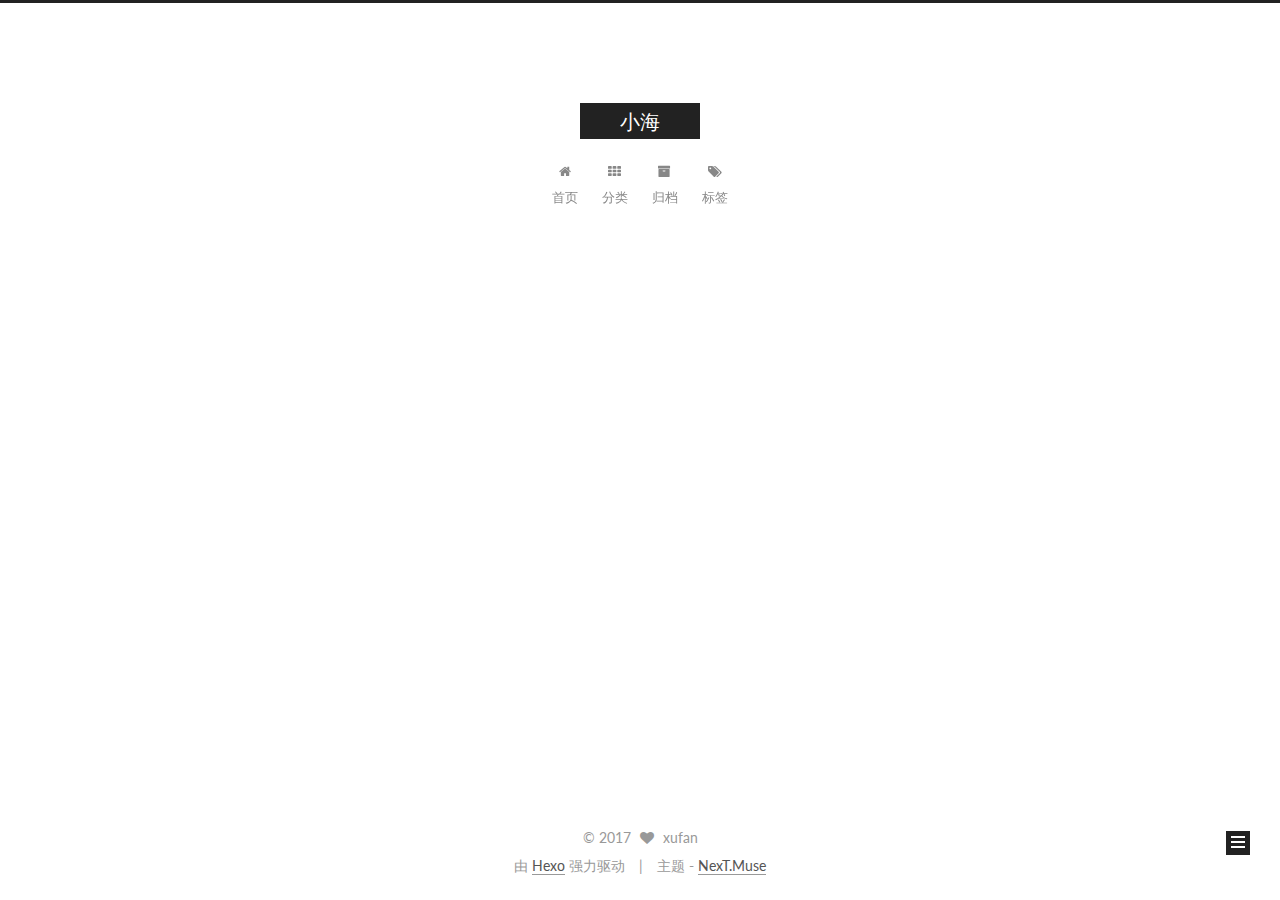
==== commit 5a824b97: "Site updated: 2017-07-13 19:56:56" ====
--- a/index.html
+++ b/index.html
@@ -476,30 +476,32 @@
 
         <div class="links-of-author motion-element">
           
+            
+              <span class="links-of-author-item">
+                <a href="https://github.com/curtain521517" target="_blank" title="GitHub">
+                  
+                    <i class="fa fa-fw fa-github"></i>
+                  
+                  GitHub
+                </a>
+              </span>
+            
+              <span class="links-of-author-item">
+                <a href="http://blog.csdn.net/xufan123123" target="_blank" title="csdn">
+                  
+                    <i class="fa fa-fw fa-heartbeat"></i>
+                  
+                  csdn
+                </a>
+              </span>
+            
+          
         </div>
 
         
         
 
         
-        
-          <div class="links-of-blogroll motion-element links-of-blogroll-inline">
-            <div class="links-of-blogroll-title">
-              <i class="fa  fa-fw fa-globe"></i>
-              
-            </div>
-            <ul class="links-of-blogroll-list">
-              
-                <li class="links-of-blogroll-item">
-                  <a href="https://github.com/curtain521517" title="GitHub" target="_blank">GitHub</a>
-                </li>
-              
-                <li class="links-of-blogroll-item">
-                  <a href="http://blog.csdn.net/xufan123123" title="csdn" target="_blank">csdn</a>
-                </li>
-              
-            </ul>
-          </div>
         
 
         
@@ -551,12 +553,6 @@
   
 
   
-    <span class="site-pv">
-      <i class="fa fa-eye"></i>
-      <span class="busuanzi-value" id="busuanzi_value_site_pv"></span>
-      
-    </span>
-  
 </div>
 
 
--- a/css/main.css
+++ b/css/main.css
@@ -1677,7 +1677,7 @@
   width: 4px;
   height: 4px;
   border-radius: 50%;
-  background: #0f7308;
+  background: #73ff50;
 }
 .links-of-blogroll {
   font-size: 13px;
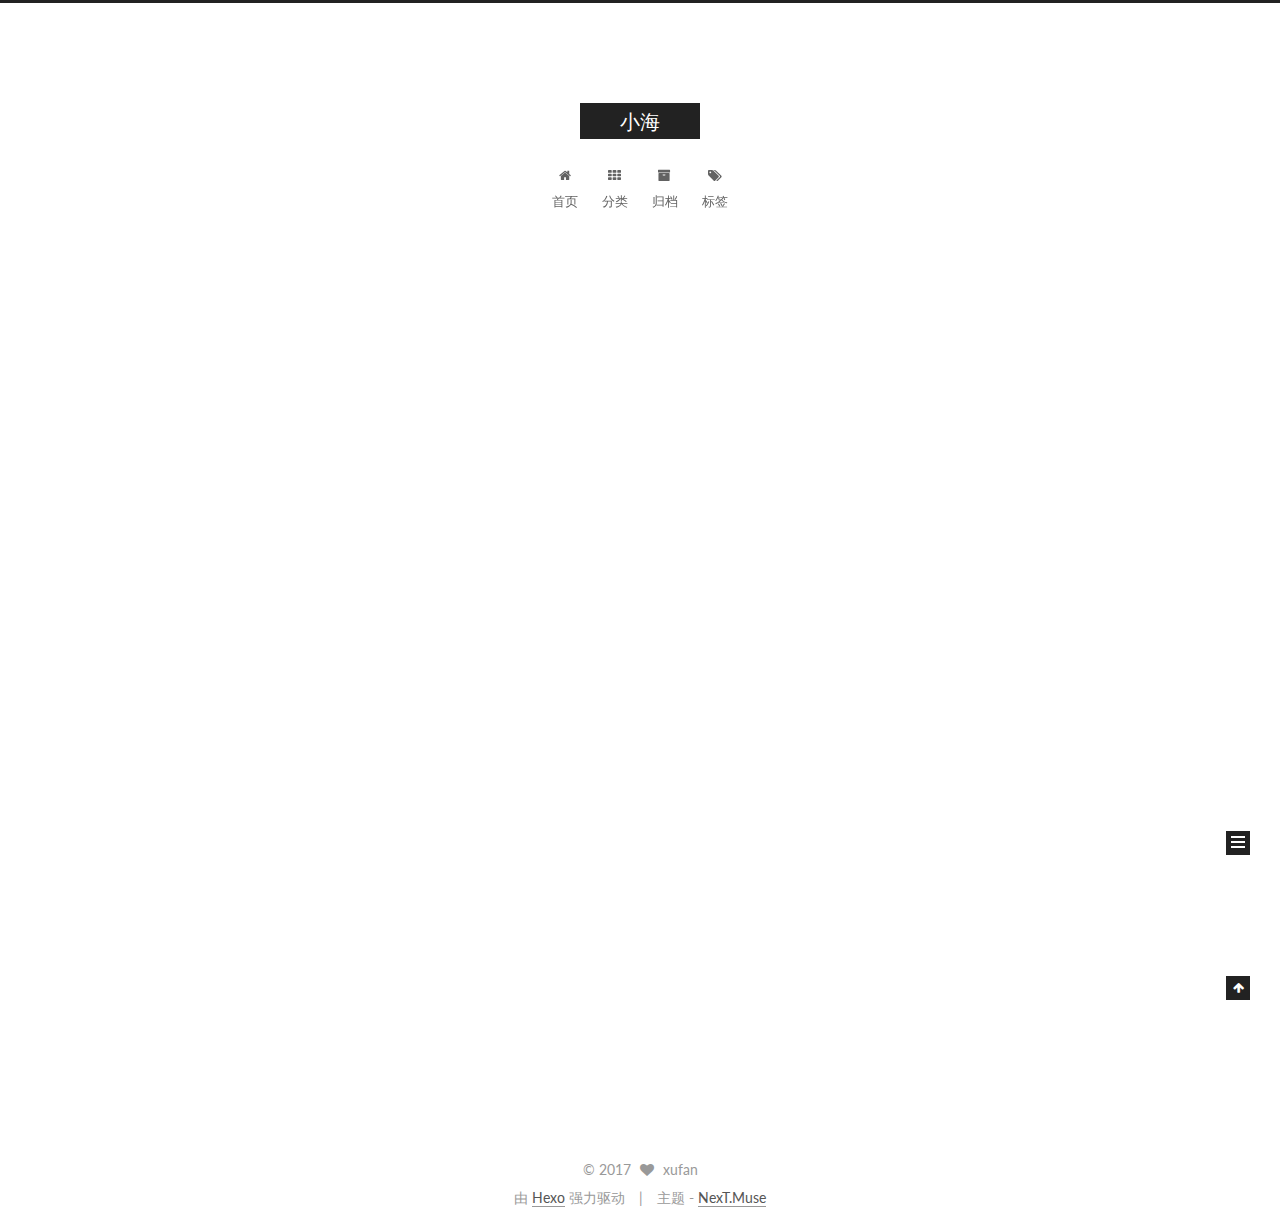
==== commit 86eb4b8e: "Site updated: 2017-07-17 14:08:32" ====
--- a/index.html
+++ b/index.html
@@ -263,6 +263,148 @@
   
 
   <article class="post post-type-normal " itemscope itemtype="http://schema.org/Article">
+    <link itemprop="mainEntityOfPage" href="http://yoursite.com/2017/07/14/HTTP协议/">
+
+    <span hidden itemprop="author" itemscope itemtype="http://schema.org/Person">
+      <meta itemprop="name" content="xufan">
+      <meta itemprop="description" content="">
+      <meta itemprop="image" content="https://avatars1.githubusercontent.com/u/17564857?v=3&s=460">
+    </span>
+
+    <span hidden itemprop="publisher" itemscope itemtype="http://schema.org/Organization">
+      <meta itemprop="name" content="小海">
+    </span>
+
+    
+      <header class="post-header">
+
+        
+        
+          <h1 class="post-title" itemprop="name headline">
+                
+                <a class="post-title-link" href="/2017/07/14/HTTP协议/" itemprop="url">HTTP服务 socket的简单实现</a></h1>
+        
+
+        <div class="post-meta">
+          <span class="post-time">
+            
+              <span class="post-meta-item-icon">
+                <i class="fa fa-calendar-o"></i>
+              </span>
+              
+                <span class="post-meta-item-text">发表于</span>
+              
+              <time title="创建于" itemprop="dateCreated datePublished" datetime="2017-07-14T15:35:37+08:00">
+                2017-07-14
+              </time>
+            
+
+            
+
+            
+          </span>
+
+          
+            <span class="post-category" >
+            
+              <span class="post-meta-divider">|</span>
+            
+              <span class="post-meta-item-icon">
+                <i class="fa fa-folder-o"></i>
+              </span>
+              
+                <span class="post-meta-item-text">分类于</span>
+              
+              
+                <span itemprop="about" itemscope itemtype="http://schema.org/Thing">
+                  <a href="/categories/网络/" itemprop="url" rel="index">
+                    <span itemprop="name">网络</span>
+                  </a>
+                </span>
+
+                
+                
+              
+            </span>
+          
+
+          
+            
+          
+
+          
+          
+
+          
+
+          
+
+          
+
+        </div>
+      </header>
+    
+
+    <div class="post-body" itemprop="articleBody">
+
+      
+      
+
+      
+        
+          
+          HTTPHTTP协议http协议是应用层协议，它建立在传输层之上,默认端口80，客户端向服务器发送请求，服务器收到请求之后，对其内容进行解析并向客户端回送一个响应
+HTTP请求报文HTTP请求分三个部份：状态行，请求头，消息主体。类似下在这样：
+&lt;method&gt; &lt;request-
+          ...
+          <!--noindex-->
+          <div class="post-button text-center">
+            <a class="btn" href="/2017/07/14/HTTP协议/#more" rel="contents">
+              阅读全文 &raquo;
+            </a>
+          </div>
+          <!--/noindex-->
+        
+      
+    </div>
+
+    <div>
+      
+    </div>
+
+    <div>
+      
+    </div>
+
+    <div>
+      
+    </div>
+
+    <footer class="post-footer">
+      
+
+      
+
+      
+
+      
+      
+        <div class="post-eof"></div>
+      
+    </footer>
+  </article>
+
+
+    
+      
+
+  
+
+  
+  
+  
+
+  <article class="post post-type-normal " itemscope itemtype="http://schema.org/Article">
     <link itemprop="mainEntityOfPage" href="http://yoursite.com/2017/07/13/socket-basic/">
 
     <span hidden itemprop="author" itemscope itemtype="http://schema.org/Person">
@@ -442,7 +584,7 @@
           
             <div class="site-state-item site-state-posts">
               <a href="/archives/">
-                <span class="site-state-item-count">1</span>
+                <span class="site-state-item-count">2</span>
                 <span class="site-state-item-name">日志</span>
               </a>
             </div>
@@ -464,7 +606,7 @@
             
             <div class="site-state-item site-state-tags">
               <a href="/tags/index.html">
-                <span class="site-state-item-count">2</span>
+                <span class="site-state-item-count">3</span>
                 <span class="site-state-item-name">标签</span>
               </a>
             </div>
--- a/css/main.css
+++ b/css/main.css
@@ -1677,7 +1677,7 @@
   width: 4px;
   height: 4px;
   border-radius: 50%;
-  background: #73ff50;
+  background: #86dddd;
 }
 .links-of-blogroll {
   font-size: 13px;
